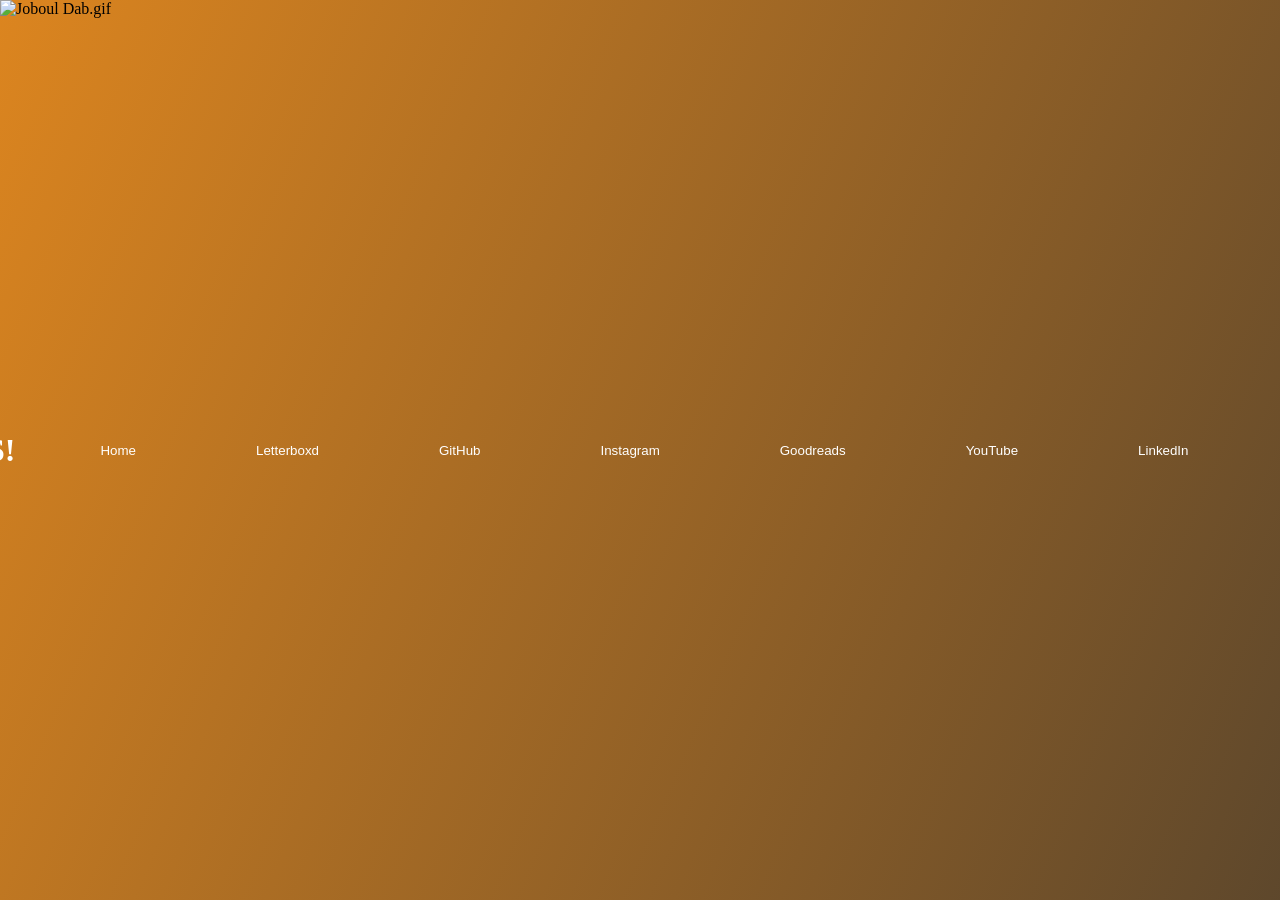
==== contact.html @ 7f31e6a3 "Joboul" ====
<!DOCTYPE html>
<html lang="en">
<head>
    
    <meta charset="UTF-8">
    <meta name="viewport" content="width=device-width, initial-scale=1.0">
    <title>Contact</title>
        <link rel="icon" type="imagewebicon" href="Pics/20240313004500_1.jpg"> <!-- Webicon -->
    <link href="https://fonts.googleapis.com/css2?family=Space+Grotesk:wght@300;400;500;600;700&display=swap" rel="stylesheet"> <!-- Font -->

<img src="Pics/Joboul Dab.gif" alt="Joboul Dab.gif" style="position: absolute; top: 0; left: 0; width: 100%; height: 100%; object-fit: cover; z-index: -1;"> <!-- Background GIF -->

<h1 style="color: white; text-align: center; padding: 25px;">LINKS!</h1> <!-- Heading -->

</head>


<!-- Background Gradient -->

    <style>
    body {
        margin: 0;                         
        overflow-y: hidden;
        height: 100vh;
        align-items: center;
        display: flex;

        background: linear-gradient(
            -67deg,
         #34403A,
         #285238,
        #343330,
        #DC851F
    );
    background-size: 400% 400%;
    animation: gradient 10s ease infinite;
    justify-content: center;
    align-items: center;
}
    @keyframes gradient {
    0% {
        background-position: 0% 50%;
    }
    50% {
        background-position: 100% 50%;
    }
    100% {
        background-position: 0% 50%;
    }
    
    }
    
</style>

<nav>
 <button style="background: transparent; color: rgb(255, 255, 255); border: 2px transparent; text-align: center; padding: 50px;" onclick="window.location.href='index.html'">Home</button> <!-- Back Button -->

</nav>

<body
<section class="links">

    <button onclick="window.open('https://letterboxd.com/joboul/')">Letterboxd</button>
    <button onclick="window.open('https://github.com/joboul-8')">GitHub</button>
    <button onclick="window.open('https://www.instagram.com/elliott.nw/')">Instagram</button>
    <button onclick="window.open('https://www.goodreads.com/joboul')">Goodreads</button>
    <button onclick="window.open('https://www.youtube.com/@joboul')">YouTube</button>
    <button onclick="window.open('https://www.linkedin.com/in/elliott-noriega-waite-a75134298/')">LinkedIn</button>
   
    </style>
</section>

    <p style="color: white; text-align: center; padding: 50px;">© 2026 Joboul~</p> <!-- Footer -->
<div class="track" id="track">

<style>
    button {
        background: transparent;
        color: rgb(255, 255, 255);
        border: 2px transparent;
        text-align: center;
        padding: 50px;
        margin: 10px;
        
    }
</style>


    
</body>

</html>
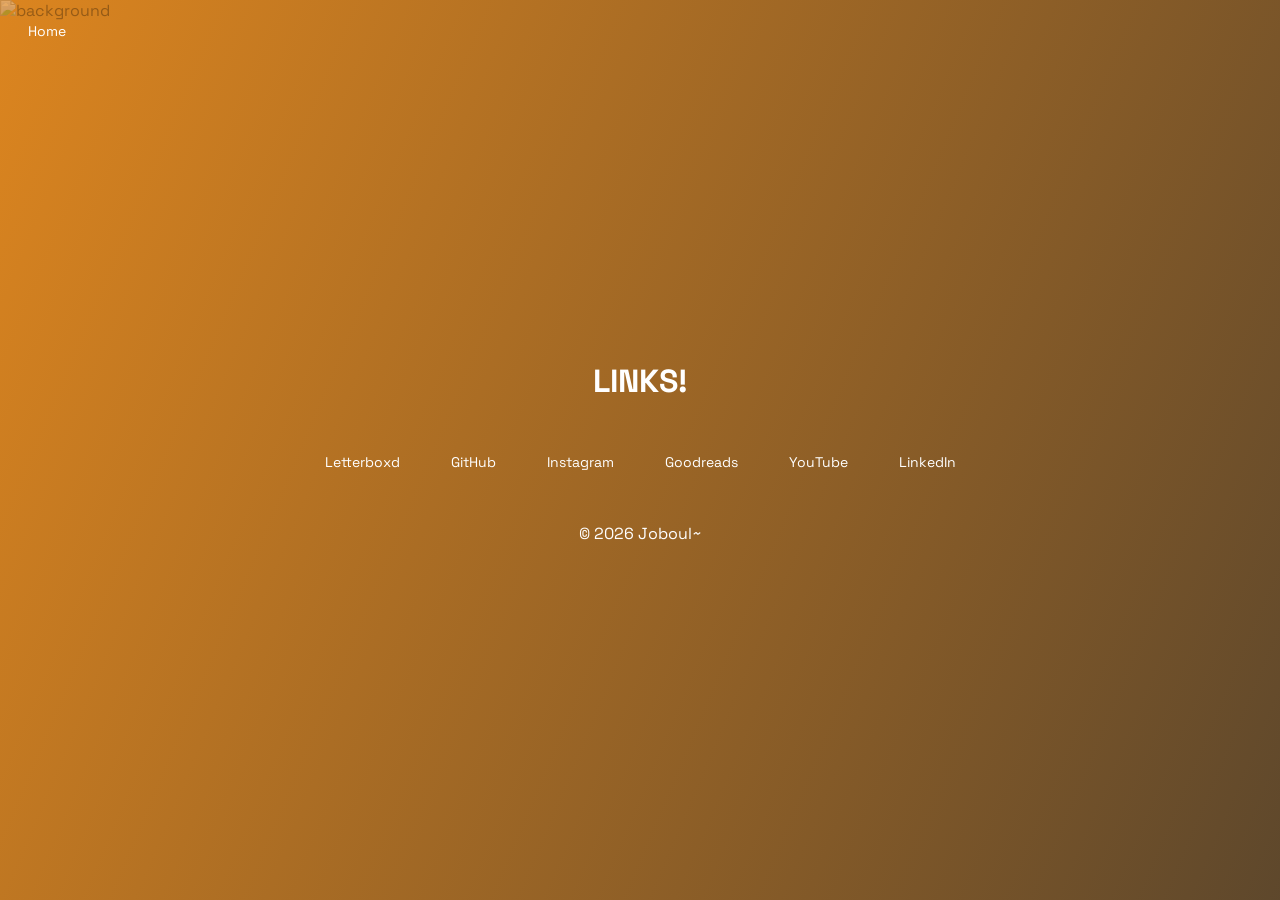
==== commit 7fb85ace: "Update contact.html" ====
--- a/contact.html
+++ b/contact.html
@@ -1,92 +1,126 @@
 <!DOCTYPE html>
 <html lang="en">
 <head>
-    
-    <meta charset="UTF-8">
-    <meta name="viewport" content="width=device-width, initial-scale=1.0">
-    <title>Contact</title>
-        <link rel="icon" type="imagewebicon" href="Pics/20240313004500_1.jpg"> <!-- Webicon -->
-    <link href="https://fonts.googleapis.com/css2?family=Space+Grotesk:wght@300;400;500;600;700&display=swap" rel="stylesheet"> <!-- Font -->
+<meta charset="UTF-8">
+<meta name="viewport" content="width=device-width, initial-scale=1.0">
+<title>Contact</title>
 
-<img src="Pics/Joboul Dab.gif" alt="Joboul Dab.gif" style="position: absolute; top: 0; left: 0; width: 100%; height: 100%; object-fit: cover; z-index: -1;"> <!-- Background GIF -->
+<link rel="icon" type="imagewebicon" href="Pics/20240313004500_1.jpg">
+<link href="https://fonts.googleapis.com/css2?family=Space+Grotesk:wght@300;400;500;600;700&display=swap" rel="stylesheet">
 
-<h1 style="color: white; text-align: center; padding: 25px;">LINKS!</h1> <!-- Heading -->
+<style>
+* {
+    box-sizing: border-box;
+    font-family: 'Space Grotesk', sans-serif;
+}
 
+body {
+    margin: 0;
+    min-height: 100vh;
+    display: flex;
+    flex-direction: column;
+    align-items: center;
+    justify-content: center;
+
+    background: linear-gradient(-67deg, #34403A, #285238, #343330, #DC851F);
+    background-size: 400% 400%;
+    animation: gradient 10s ease infinite;
+
+    overflow-x: hidden;
+}
+
+@keyframes gradient {
+    0% { background-position: 0% 50%; }
+    50% { background-position: 100% 50%; }
+    100% { background-position: 0% 50%; }
+}
+
+/* Background GIF */
+.bg-gif {
+    position: fixed;
+    top: 0;
+    left: 0;
+    width: 100%;
+    height: 100%;
+    object-fit: cover;
+    z-index: -1;
+    opacity: 0.3;
+}
+
+/* Heading */
+h1 {
+    color: white;
+    text-align: center;
+    margin: 20px 10px;
+}
+
+/* Nav */
+nav {
+    position: absolute;
+    top: 10px;
+    left: 10px;
+}
+
+/* Buttons container */
+.links {
+    display: flex;
+    flex-wrap: wrap;
+    justify-content: center;
+    gap: 15px;
+    padding: 20px;
+    max-width: 900px;
+}
+
+/* Buttons */
+button {
+    background: transparent;
+    color: white;
+    border: 2px transparent;
+    padding: 12px 18px;
+    border-radius: 10px;
+    cursor: pointer;
+    transition: 0.3s;
+    font-size: 14px;
+}
+
+button:hover {
+    background: rgba(255,255,255,0.15);
+}
+
+/* Mobile tweaks */
+@media (max-width: 600px) {
+    button {
+        width: 100%;
+        max-width: 280px;
+    }
+
+    h1 {
+        font-size: 22px;
+    }
+}
+</style>
 </head>
 
+<body>
 
-<!-- Background Gradient -->
-
-    <style>
-    body {
-        margin: 0;                         
-        overflow-y: hidden;
-        height: 100vh;
-        align-items: center;
-        display: flex;
-
-        background: linear-gradient(
-            -67deg,
-         #34403A,
-         #285238,
-        #343330,
-        #DC851F
-    );
-    background-size: 400% 400%;
-    animation: gradient 10s ease infinite;
-    justify-content: center;
-    align-items: center;
-}
-    @keyframes gradient {
-    0% {
-        background-position: 0% 50%;
-    }
-    50% {
-        background-position: 100% 50%;
-    }
-    100% {
-        background-position: 0% 50%;
-    }
-    
-    }
-    
-</style>
+<img class="bg-gif" src="Pics/Joboul Dab.gif" alt="background">
 
 <nav>
- <button style="background: transparent; color: rgb(255, 255, 255); border: 2px transparent; text-align: center; padding: 50px;" onclick="window.location.href='index.html'">Home</button> <!-- Back Button -->
-
+    <button onclick="window.location.href='index.html'">Home</button>
 </nav>
 
-<body
+<h1>LINKS!</h1>
+
 <section class="links">
-
     <button onclick="window.open('https://letterboxd.com/joboul/')">Letterboxd</button>
     <button onclick="window.open('https://github.com/joboul-8')">GitHub</button>
     <button onclick="window.open('https://www.instagram.com/elliott.nw/')">Instagram</button>
     <button onclick="window.open('https://www.goodreads.com/joboul')">Goodreads</button>
     <button onclick="window.open('https://www.youtube.com/@joboul')">YouTube</button>
     <button onclick="window.open('https://www.linkedin.com/in/elliott-noriega-waite-a75134298/')">LinkedIn</button>
-   
-    </style>
 </section>
 
-    <p style="color: white; text-align: center; padding: 50px;">© 2026 Joboul~</p> <!-- Footer -->
-<div class="track" id="track">
+<p style="color:white; text-align:center; margin-top:20px;">© 2026 Joboul~</p>
 
-<style>
-    button {
-        background: transparent;
-        color: rgb(255, 255, 255);
-        border: 2px transparent;
-        text-align: center;
-        padding: 50px;
-        margin: 10px;
-        
-    }
-</style>
-
-
-    
 </body>
-
 </html>
